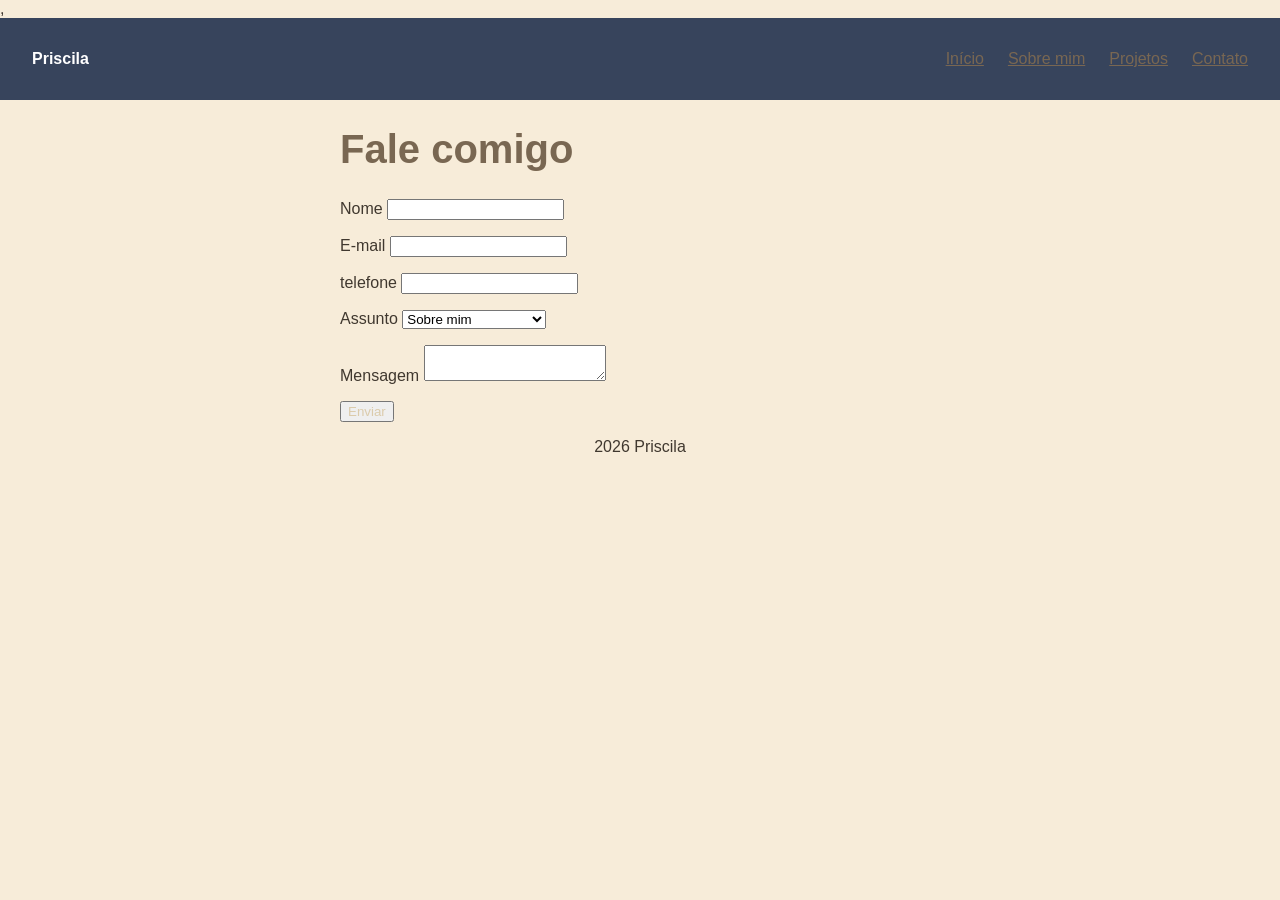
==== contatos.html @ e9394187 "contatos.html" ====
,<!DOCTYPE html>
<html lang="pt-BR">
<head>
    <meta charset="UTF-8">
    <title>Contato | Priscila</title>
    <link rel="stylesheet" href="CSS/style.css">
</head>
<body>
    <header>
    <p><strong>Priscila</strong></p>
    <nav>
        <a href="index.html">Início</a>
        <a href="sobre.html">Sobre mim</a>
        <a href="projetos.html">Projetos</a>
        <a href="contato.html">Contato</a>
    </nav>
    </header>
    <main>
    <h1>Fale comigo</h1>
    <form> 
        <p> 
            <label for="nome">Nome</label>
            <input type="text" id="nome" name="nome" required>
        </p>
        <p>
            <label for="email">E-mail</label>
            <input type="email" id="email" name="email">
        </p>
        <p>
            <label for="tel">telefone</label>
            <input type="tel" id="tel" name="tel">    
        </p>
            <label for="assunto">Assunto</label>
            <select> id="assunto">Assunto name="assunto"
                <option>Sobre mim</option>
                <option>Minha experiência</option>
                <option>Coisas que eu gosto</option>
            </select> 
        </p>
        <p>
            <label for="mensagem">Mensagem</label>
            <textarea id="mensagem" name="mensagem"></textarea>
        </p>
        <button type="submit">Enviar</button>
    </form>
    </main>
    <footer>
        <p>2026 Priscila</p>
    </footer>
</body>
</html>
---- CSS/style.css ----
body{
   background-color: #f7ecd9; 
   color: #40382f;
   font-family: 'Poppins', Arial, sans-serif;
   margin: 0;
}

h1 {
    color: #796752;
    font-size: 40px;
}

h2 {
    color: #796752;
}

a {
    color: #796752;
    
}

li {
    color: #dbcbab;
}

footer {
    text-align: center;
}

    
main {
    max-width: 600px;
    margin: 0 auto; 
}

.card {
    background-color: #ffecaf;
    padding: 24px;
    margin-bottom: 24px;
    border-radius: 12px;
    box-shadow: 0 2px 8px rgba(0, 0, 0, 0.15);
    transition: 0.3;
}

th, td { 
    border: 1px dashed #14162b;
    padding: 8px 16px;
}

table {
    border-collapse: collapse;
}

th {
    background-color: #b89d75;
}

header {
    display: flex;
    justify-content: space-between;
    align-items: center;
    background-color: rgb(55, 68, 92);
    color: #ffff;
    padding: 16px 32px;
}

nav {
    display: flex;
    gap: 24px
}

nav a {
    color: #ffff
    text-decoration none;
}

button {
    color: #dbcbab;
}

.gostos { 
    display: flex;
    gap: 12px;
    list-style: none;
    padding: 0;
    flex-wrap: wrap;
}

.gostos li {
    background-color: rgb(55, 68, 92);
    padding: 8px 16px;
    border-radius: 20px;
}

img {
    max-width: 100%;

}

nav a:hover {
    color: #fd8f00;
}
.card:hover {
    transform: translateY(-6px);
    box-shadow: 0 10px 24px rgba(0, 0, 0, 0.25);
}

.projetos {
    display: grid;
    grid-template-columns: repeat(2, 1fr);
    gap: 24px;
}

@media (max-width: 600px) {
    header { 
        flex-direction: column;
        gap: 8px;
    }
    h1 {
        font-size: 28px;
    
    }
}
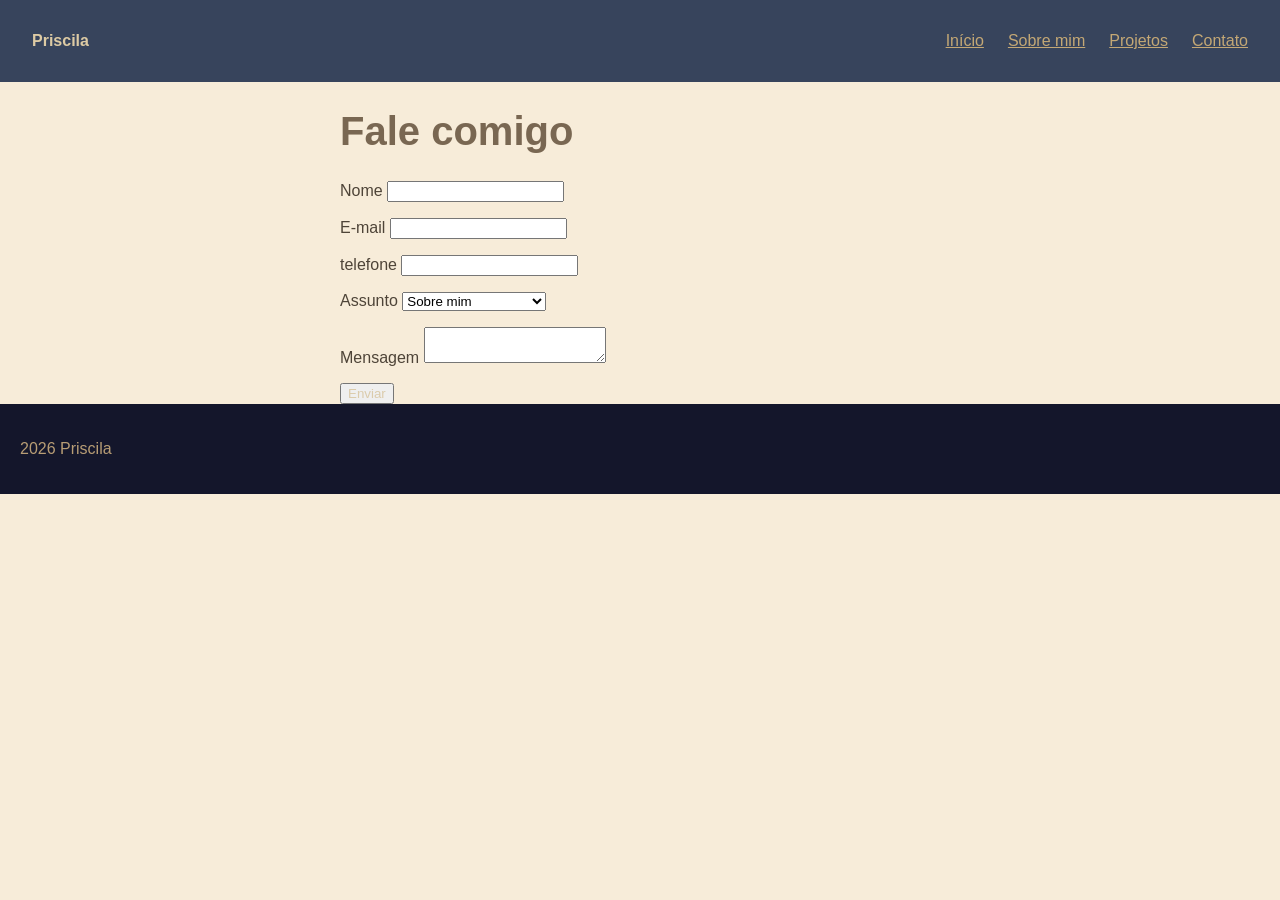
==== commit 3a427091: "contatos.html" ====
--- a/contatos.html
+++ b/contatos.html
@@ -1,4 +1,4 @@
-,<!DOCTYPE html>
+<!DOCTYPE html>
 <html lang="pt-BR">
 <head>
     <meta charset="UTF-8">
--- a/CSS/style.css
+++ b/CSS/style.css
@@ -1,6 +1,6 @@
 body{
    background-color: #f7ecd9; 
-   color: #40382f;
+   color: #4e4438;
    font-family: 'Poppins', Arial, sans-serif;
    margin: 0;
 }
@@ -19,13 +19,15 @@
     
 }
 
-li {
-    color: #dbcbab;
-}
 
 footer {
-    text-align: center;
-}
+
+    background-color: #14162b;
+    color: #b89d75;
+    align-items: center;
+    padding: 20px;
+}
+
 
     
 main {
@@ -52,7 +54,7 @@
 }
 
 th {
-    background-color: #b89d75;
+    background-color: #dbb666;
 }
 
 header {
@@ -60,7 +62,7 @@
     justify-content: space-between;
     align-items: center;
     background-color: rgb(55, 68, 92);
-    color: #ffff;
+    color: #ddcba4;
     padding: 16px 32px;
 }
 
@@ -69,9 +71,12 @@
     gap: 24px
 }
 
+menu {
+    color: #c4a875
+}
+
 nav a {
-    color: #ffff
-    text-decoration none;
+    color: #c4a875
 }
 
 button {
@@ -110,6 +115,7 @@
     grid-template-columns: repeat(2, 1fr);
     gap: 24px;
 }
+ 
 
 @media (max-width: 600px) {
     header { 
@@ -121,3 +127,133 @@
     
     }
 }
+body{
+   background-color: #f7ecd9; 
+   color: #4e4438;
+   font-family: 'Poppins', Arial, sans-serif;
+   margin: 0;
+}
+
+h1 {
+    color: #796752;
+    font-size: 40px;
+}
+
+h2 {
+    color: #796752;
+}
+
+a {
+    color: #796752;
+    
+}
+
+
+footer {
+
+    background-color: #14162b;
+    color: #b89d75;
+    align-items: center;
+    padding: 20px;
+}
+
+
+    
+main {
+    max-width: 600px;
+    margin: 0 auto; 
+}
+
+.card {
+    background-color: #ffecaf;
+    padding: 24px;
+    margin-bottom: 24px;
+    border-radius: 12px;
+    box-shadow: 0 2px 8px rgba(0, 0, 0, 0.15);
+    transition: 0.3;
+}
+
+th, td { 
+    border: 1px dashed #14162b;
+    padding: 8px 16px;
+}
+
+table {
+    border-collapse: collapse;
+}
+
+th {
+    background-color: #dbb666;
+}
+
+header {
+    display: flex;
+    justify-content: space-between;
+    align-items: center;
+    background-color: rgb(55, 68, 92);
+    color: #ddcba4;
+    padding: 16px 32px;
+}
+
+nav {
+    display: flex;
+    gap: 24px
+}
+
+menu {
+    color: #c4a875
+}
+
+nav a {
+    color: #c4a875
+}
+
+button {
+    color: #dbcbab;
+}
+
+.gostos { 
+    display: flex;
+    gap: 12px;
+    list-style: none;
+    padding: 0;
+    flex-wrap: wrap;
+}
+
+.gostos li {
+    background-color: rgb(55, 68, 92);
+    padding: 8px 16px;
+    border-radius: 20px;
+}
+
+img {
+    max-width: 100%;
+
+}
+
+nav a:hover {
+    color: #fd8f00;
+}
+.card:hover {
+    transform: translateY(-6px);
+    box-shadow: 0 10px 24px rgba(0, 0, 0, 0.25);
+}
+
+.projetos {
+    display: grid;
+    grid-template-columns: repeat(2, 1fr);
+    gap: 24px;
+}
+ 
+
+@media (max-width: 600px) {
+    header { 
+        flex-direction: column;
+        gap: 8px;
+    }
+    h1 {
+        font-size: 28px;
+    
+    }
+}
+
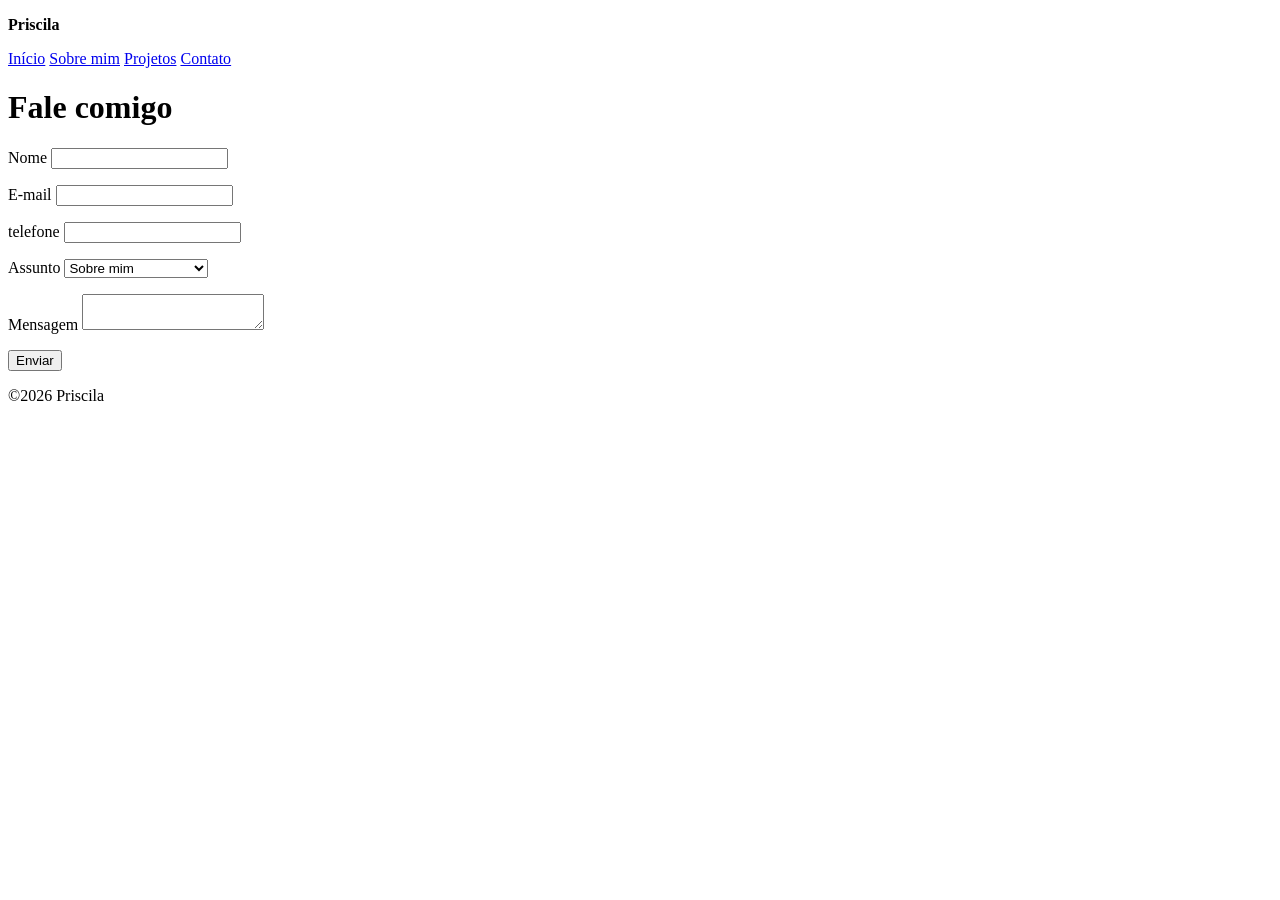
==== commit 21724992: "atualizando o site" ====
--- a/contatos.html
+++ b/contatos.html
@@ -3,7 +3,7 @@
 <head>
     <meta charset="UTF-8">
     <title>Contato | Priscila</title>
-    <link rel="stylesheet" href="CSS/style.css">
+    <link rel="stylesheet" href="css/style.css">
 </head>
 <body>
     <header>
@@ -45,7 +45,7 @@
     </form>
     </main>
     <footer>
-        <p>2026 Priscila</p>
+        <p>©2026 Priscila</p>
     </footer>
 </body>
-</html>    
+</html>    
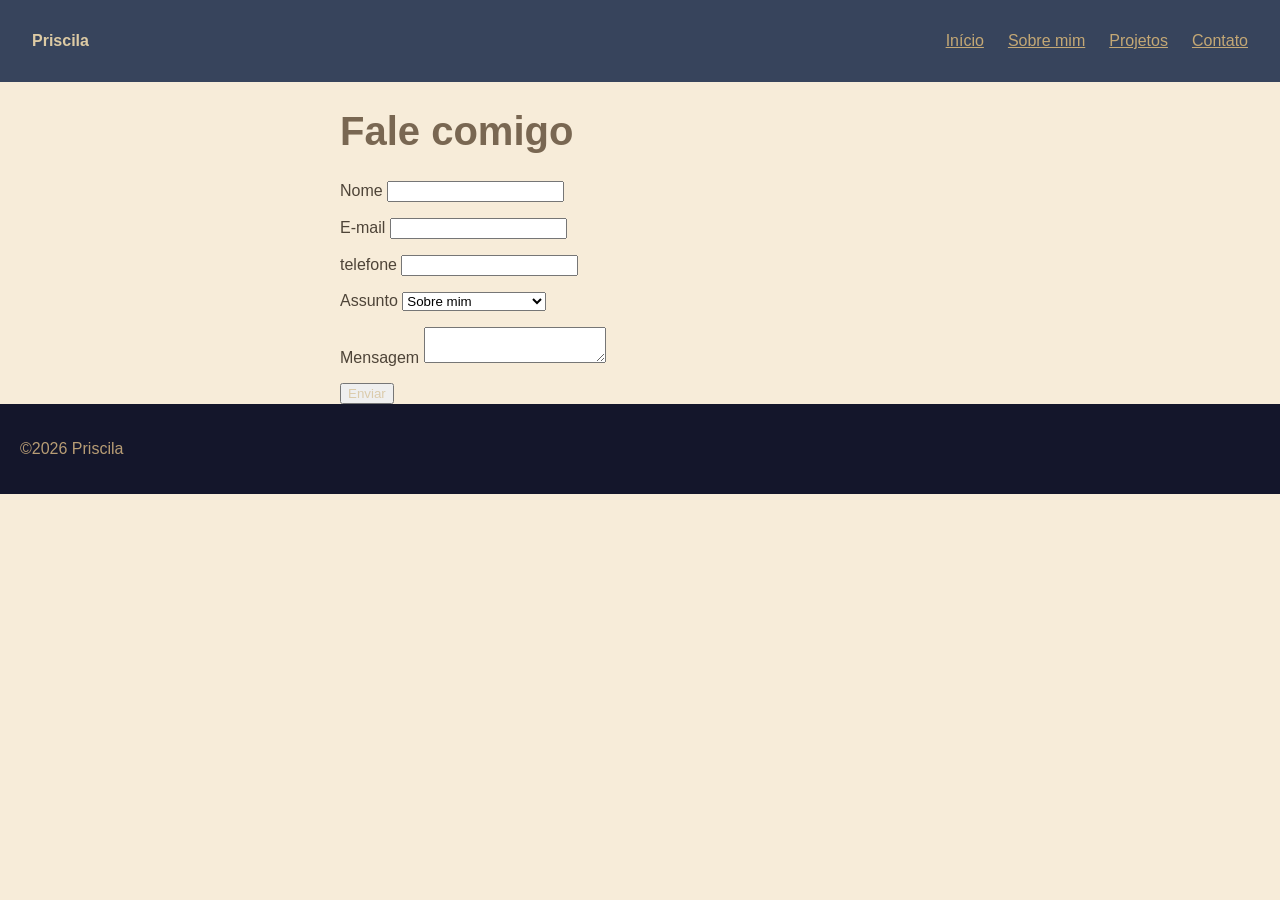
==== commit fce6b369: "contatos.html" ====
--- a/contatos.html
+++ b/contatos.html
@@ -3,7 +3,7 @@
 <head>
     <meta charset="UTF-8">
     <title>Contato | Priscila</title>
-    <link rel="stylesheet" href="css/style.css">
+    <link rel="stylesheet" href="CSS/style.css">
 </head>
 <body>
     <header>
@@ -12,7 +12,7 @@
         <a href="index.html">Início</a>
         <a href="sobre.html">Sobre mim</a>
         <a href="projetos.html">Projetos</a>
-        <a href="contato.html">Contato</a>
+        <a href="contatos.html">Contato</a>
     </nav>
     </header>
     <main>
@@ -48,4 +48,4 @@
         <p>©2026 Priscila</p>
     </footer>
 </body>
-</html>    +</html>    
--- a/CSS/style.css
+++ b/CSS/style.css
@@ -0,0 +1,133 @@
+body{
+   background-color: #f7ecd9; 
+   color: #4e4438;
+   font-family: 'Poppins', Arial, sans-serif;
+   margin: 0;
+}
+
+h1 {
+    color: #796752;
+    font-size: 40px;
+}
+
+h2 {
+    color: #796752;
+}
+
+a {
+    color: #796752;
+    
+}
+
+
+footer {
+
+    background-color: #14162b;
+    color: #b89d75;
+    align-items: center;
+    padding: 20px;
+}
+
+
+    
+main {
+    max-width: 600px;
+    margin: 0 auto; 
+}
+
+.card {
+    background-color: #ffecaf;
+    padding: 24px;
+    margin-bottom: 24px;
+    border-radius: 12px;
+    box-shadow: 0 2px 8px rgba(0, 0, 0, 0.15);
+    transition: 0.3;
+}
+
+th, td { 
+    border: 1px dashed #14162b;
+    padding: 8px 16px;
+}
+
+table {
+    border-collapse: collapse;
+}
+
+th {
+    background-color: #dbb666;
+}
+
+header {
+    display: flex;
+    justify-content: space-between;
+    align-items: center;
+    background-color: rgb(55, 68, 92);
+    color: #ddcba4;
+    padding: 16px 32px;
+}
+
+nav {
+    display: flex;
+    gap: 24px
+}
+
+menu {
+    color: #c4a875
+}
+
+nav a {
+    color: #c4a875
+}
+
+li {
+    color: #dbcbab;
+}
+
+button {
+    color: #dbcbab;
+}
+
+.gostos { 
+    display: flex;
+    gap: 12px;
+    list-style: none;
+    padding: 0;
+    flex-wrap: wrap;
+}
+
+.gostos li {
+    background-color: rgb(55, 68, 92);
+    padding: 8px 16px;
+    border-radius: 20px;
+}
+
+img {
+    max-width: 100%;
+
+}
+
+nav a:hover {
+    color: #fd8f00;
+}
+.card:hover {
+    transform: translateY(-6px);
+    box-shadow: 0 10px 24px rgba(0, 0, 0, 0.25);
+}
+
+.projetos {
+    display: grid;
+    grid-template-columns: repeat(2, 1fr);
+    gap: 24px;
+}
+ 
+
+@media (max-width: 600px) {
+    header { 
+        flex-direction: column;
+        gap: 8px;
+    }
+    h1 {
+        font-size: 28px;
+    
+    }
+}
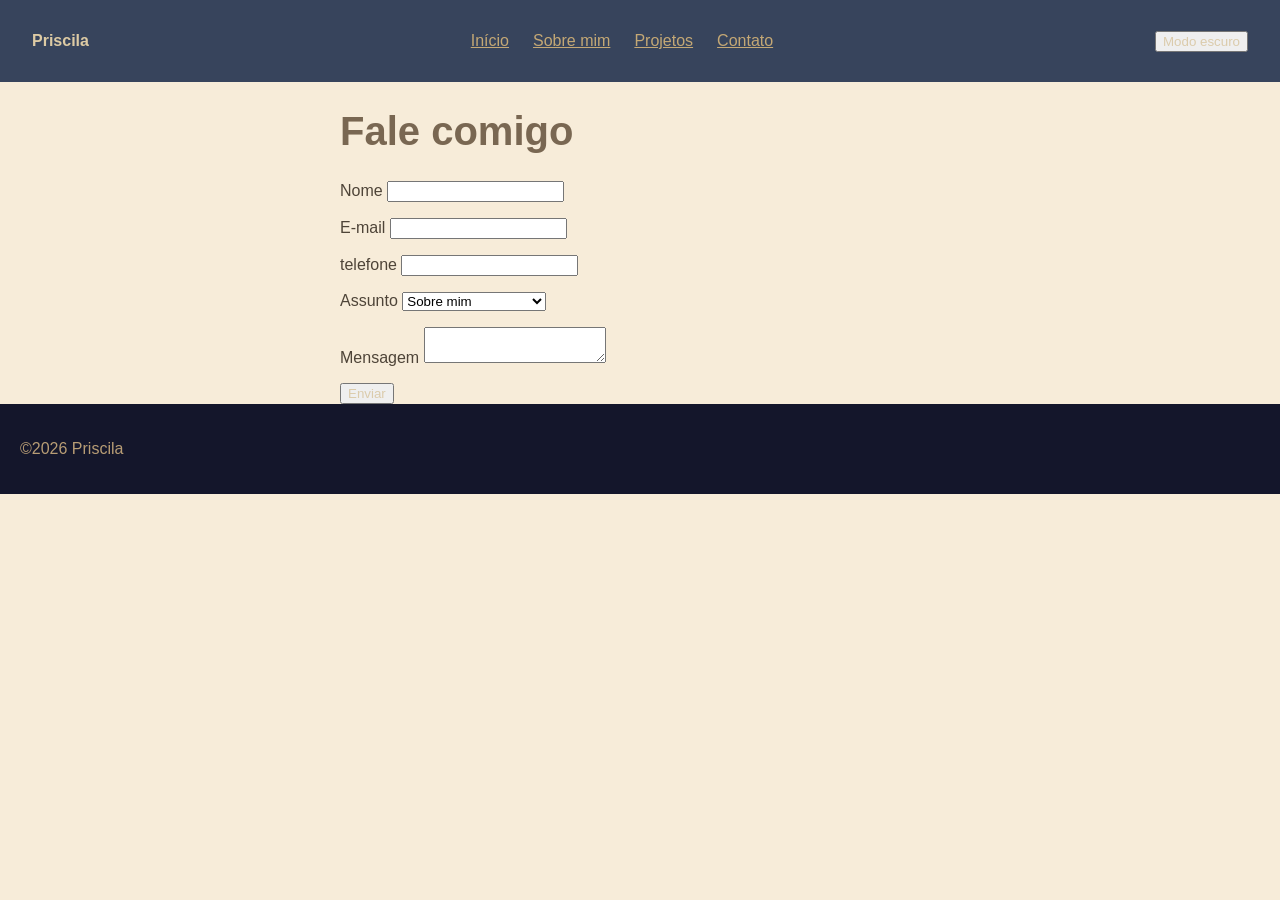
==== commit a9321f80: "contatos.html" ====
--- a/contatos.html
+++ b/contatos.html
@@ -14,6 +14,7 @@
         <a href="projetos.html">Projetos</a>
         <a href="contatos.html">Contato</a>
     </nav>
+        <button id="tema">Modo escuro</button>
     </header>
     <main>
     <h1>Fale comigo</h1>
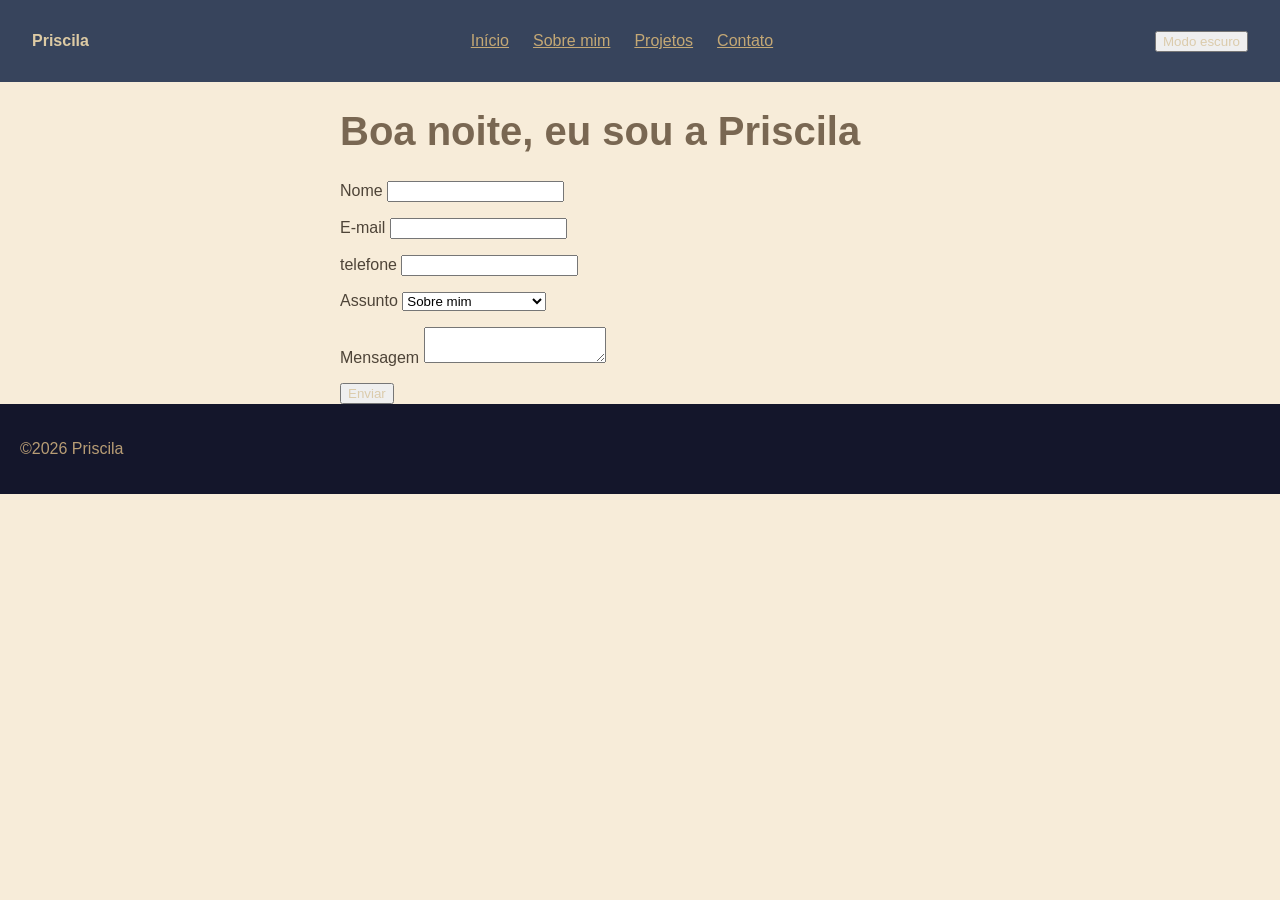
==== commit b6649841: "contatos.html" ====
--- a/contatos.html
+++ b/contatos.html
@@ -48,5 +48,6 @@
     <footer>
         <p>©2026 Priscila</p>
     </footer>
+    <script src="js/script.js"></script>
 </body>
 </html>    
